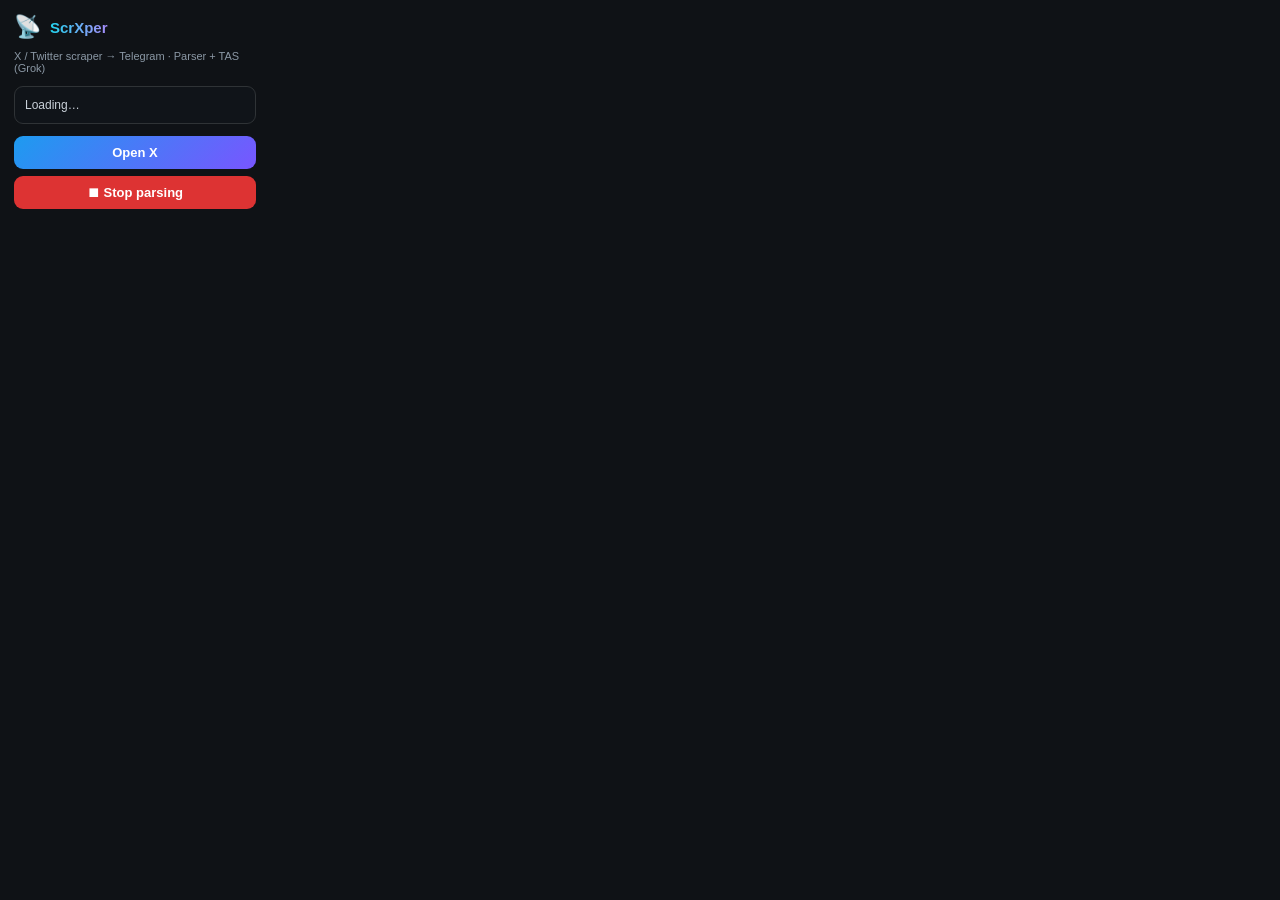
==== popup.html @ 42c48163 "Add files via upload" ====
<!doctype html>
<html lang="en">
<head>
  <meta charset="utf-8" />
  <style>
    * { box-sizing: border-box; margin: 0; padding: 0; }
    body {
      width: 270px;
      font-family: -apple-system, BlinkMacSystemFont, 'Segoe UI', Roboto, Arial, sans-serif;
      background: #0f1216;
      color: #e7e9ea;
      padding: 14px;
    }
    .head { display: flex; align-items: center; gap: 9px; margin-bottom: 10px; }
    .logo { font-size: 22px; }
    .name {
      font-size: 15px; font-weight: 800;
      background: linear-gradient(90deg, #22d3ee, #a78bfa);
      -webkit-background-clip: text; background-clip: text; -webkit-text-fill-color: transparent;
    }
    .desc { font-size: 11px; color: #8b98a5; margin-bottom: 12px; }
    .status {
      font-size: 12px; line-height: 1.5; color: #c9d1d9;
      background: #101419; border: 1px solid #2f3336; border-radius: 9px;
      padding: 9px 10px; margin-bottom: 12px; min-height: 36px;
    }
    button {
      display: block; width: 100%; border: none; border-radius: 9px;
      padding: 9px 12px; font-size: 13px; font-weight: 600; color: #fff;
      cursor: pointer; margin-top: 7px; transition: filter .15s;
    }
    button:hover { filter: brightness(1.15); }
    .primary { background: linear-gradient(135deg, #1d9bf0, #7856ff); }
    .danger { background: #d33; }
  </style>
</head>
<body>
  <div class="head">
    <div class="logo">📡</div>
    <div class="name">ScrXper</div>
  </div>
  <div class="desc">X / Twitter scraper → Telegram · Parser + TAS (Grok)</div>
  <div class="status" id="status">Loading…</div>
  <button class="primary" id="open">Open X</button>
  <button class="danger" id="stop" hidden>⏹ Stop parsing</button>
  <script src="popup.js"></script>
</body>
</html>
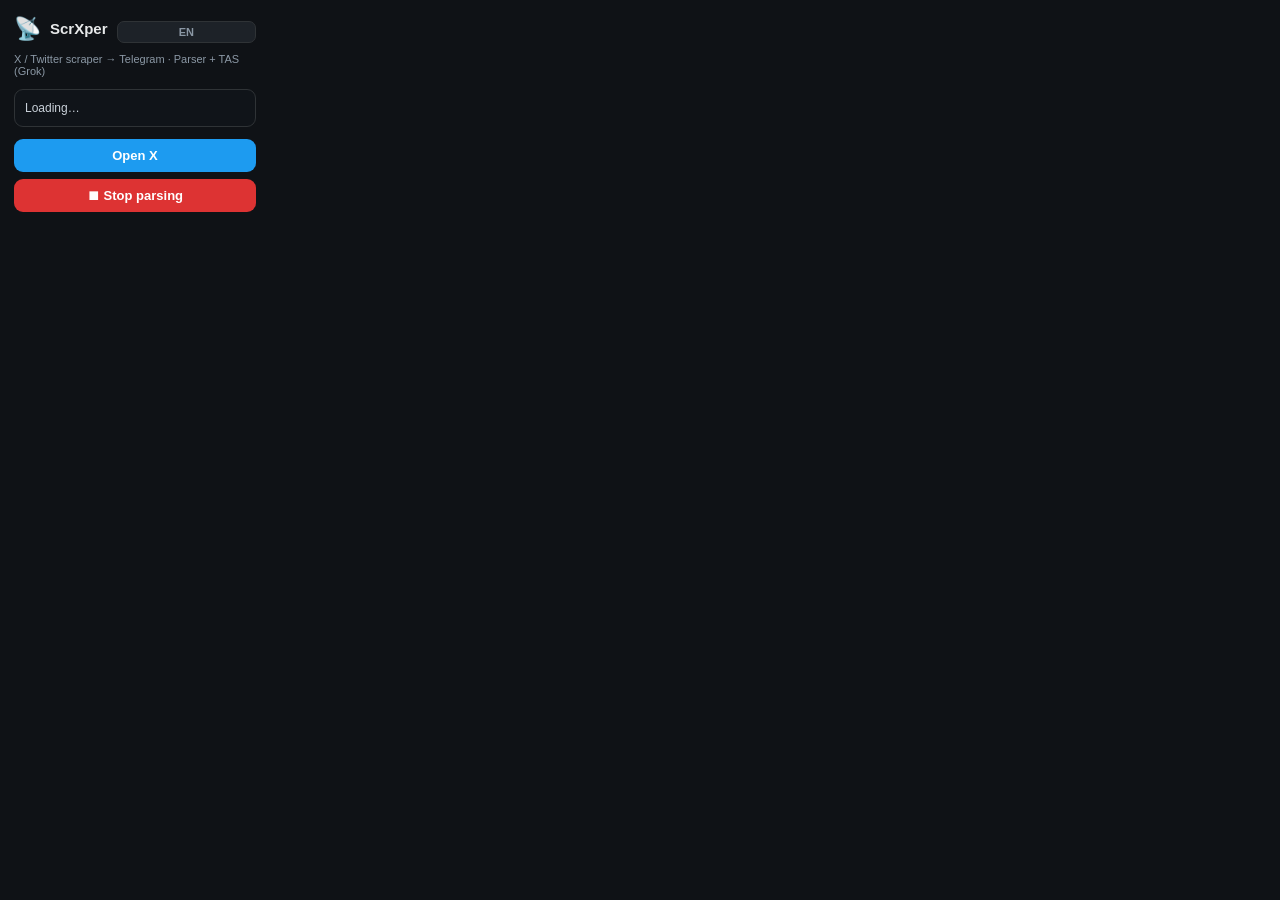
==== commit c5b23a99: "Add files via upload" ====
--- a/popup.html
+++ b/popup.html
@@ -13,24 +13,34 @@
     }
     .head { display: flex; align-items: center; gap: 9px; margin-bottom: 10px; }
     .logo { font-size: 22px; }
-    .name {
-      font-size: 15px; font-weight: 800;
-      background: linear-gradient(90deg, #22d3ee, #a78bfa);
-      -webkit-background-clip: text; background-clip: text; -webkit-text-fill-color: transparent;
+    .name { font-size: 15px; font-weight: 800; color: #e7e9ea; }
+    .lang {
+      margin-left: auto; padding: 4px 8px; font-size: 11px; font-weight: 700;
+      background: #1d2228; color: #8b98a5; border: 1px solid #2f3336; border-radius: 7px;
+      cursor: pointer; transition: background .15s, color .15s;
     }
+    .lang:hover { background: #2a3038; color: #e7e9ea; }
     .desc { font-size: 11px; color: #8b98a5; margin-bottom: 12px; }
     .status {
       font-size: 12px; line-height: 1.5; color: #c9d1d9;
       background: #101419; border: 1px solid #2f3336; border-radius: 9px;
       padding: 9px 10px; margin-bottom: 12px; min-height: 36px;
     }
+    .upd {
+      font-size: 11.5px; line-height: 1.5; color: #aee7f5;
+      background: #0d1a20; border: 1px solid #14617a; border-radius: 9px;
+      padding: 9px 10px; margin-bottom: 12px;
+    }
+    .upd .row { display: flex; align-items: center; gap: 8px; }
+    .upd .txt { flex: 1; min-width: 0; }
+    .upd button { margin: 0; padding: 6px 10px; font-size: 11.5px; width: auto; background: #1d9bf0; }
     button {
       display: block; width: 100%; border: none; border-radius: 9px;
       padding: 9px 12px; font-size: 13px; font-weight: 600; color: #fff;
       cursor: pointer; margin-top: 7px; transition: filter .15s;
     }
     button:hover { filter: brightness(1.15); }
-    .primary { background: linear-gradient(135deg, #1d9bf0, #7856ff); }
+    .primary { background: #1d9bf0; }
     .danger { background: #d33; }
   </style>
 </head>
@@ -38,8 +48,15 @@
   <div class="head">
     <div class="logo">📡</div>
     <div class="name">ScrXper</div>
+    <button class="lang" id="lang" type="button" title="Switch language">EN</button>
   </div>
-  <div class="desc">X / Twitter scraper → Telegram · Parser + TAS (Grok)</div>
+  <div class="desc" id="desc">X / Twitter scraper → Telegram · Parser + TAS (Grok)</div>
+  <div class="upd" id="upd" hidden>
+    <div class="row">
+      <span class="txt" id="updtxt"></span>
+      <button id="updbtn" type="button">⬇ Download</button>
+    </div>
+  </div>
   <div class="status" id="status">Loading…</div>
   <button class="primary" id="open">Open X</button>
   <button class="danger" id="stop" hidden>⏹ Stop parsing</button>
